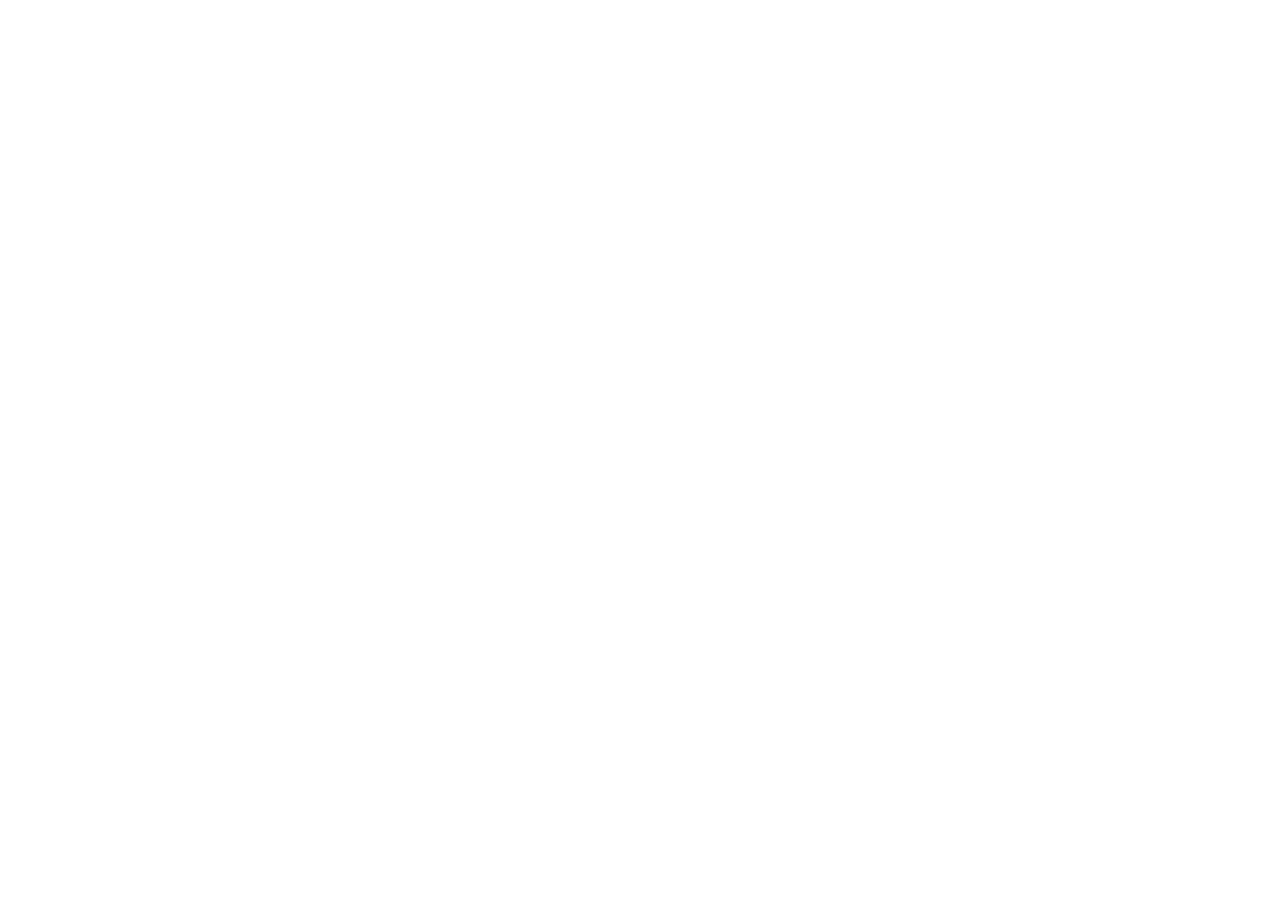
==== CarGame/index.html @ 15d6e4a9 "index para punto estrella" ====
<!DOCTYPE html>
<html lang="en">
<head>
    <meta charset="UTF-8">
    <meta name="viewport" content="width=device-width, initial-scale=1.0">
    <title>Document</title>
</head>
<body>
    
</body>
</html>
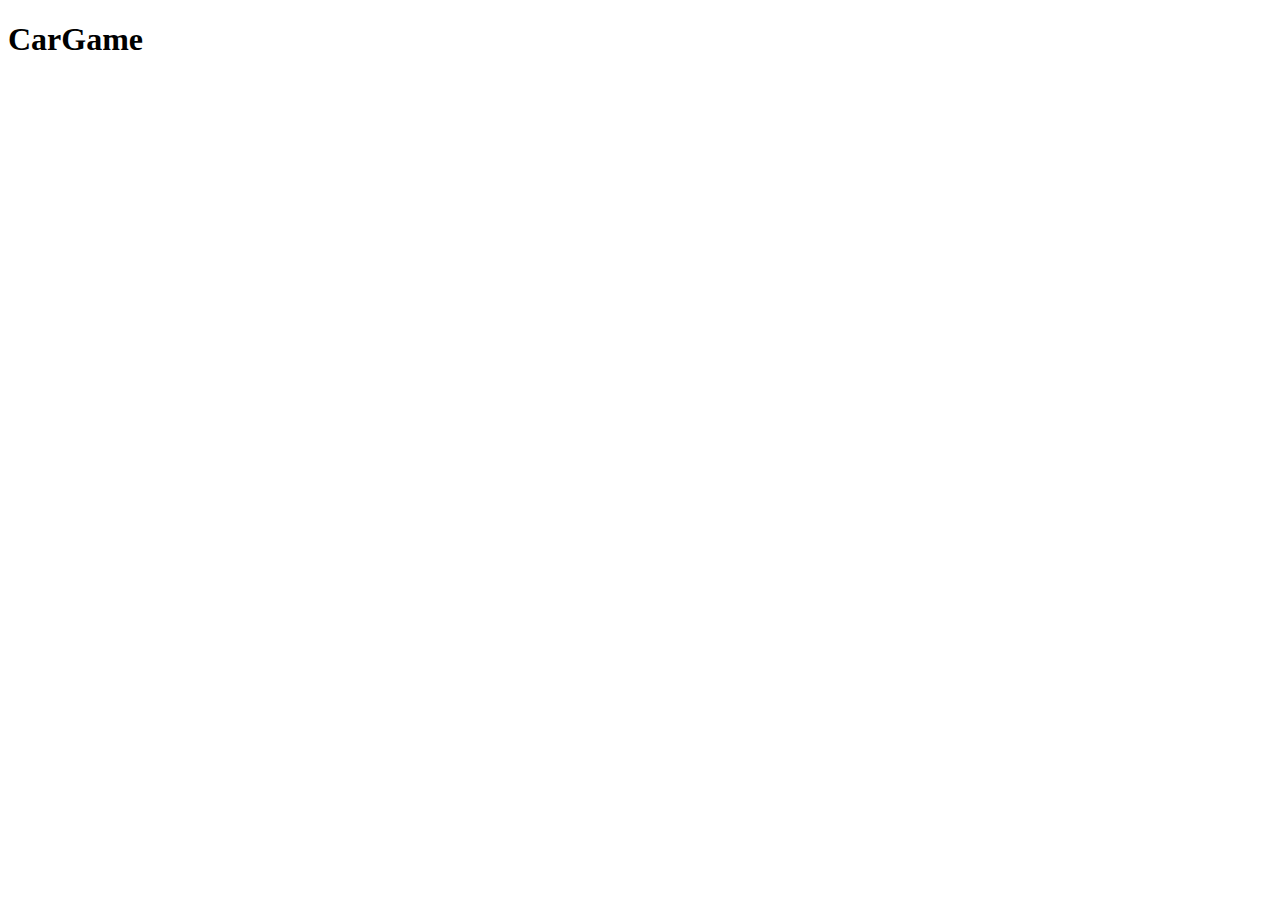
==== commit 720b1f9c: "Agregue elementos y el js basico" ====
--- a/CarGame/index.html
+++ b/CarGame/index.html
@@ -6,6 +6,9 @@
     <title>Document</title>
 </head>
 <body>
-    
+    <h1>CarGame</h1>
+
+    <canvas id="myCanvas"></canvas>
+    <script src="main.js"></script>
 </body>
 </html>